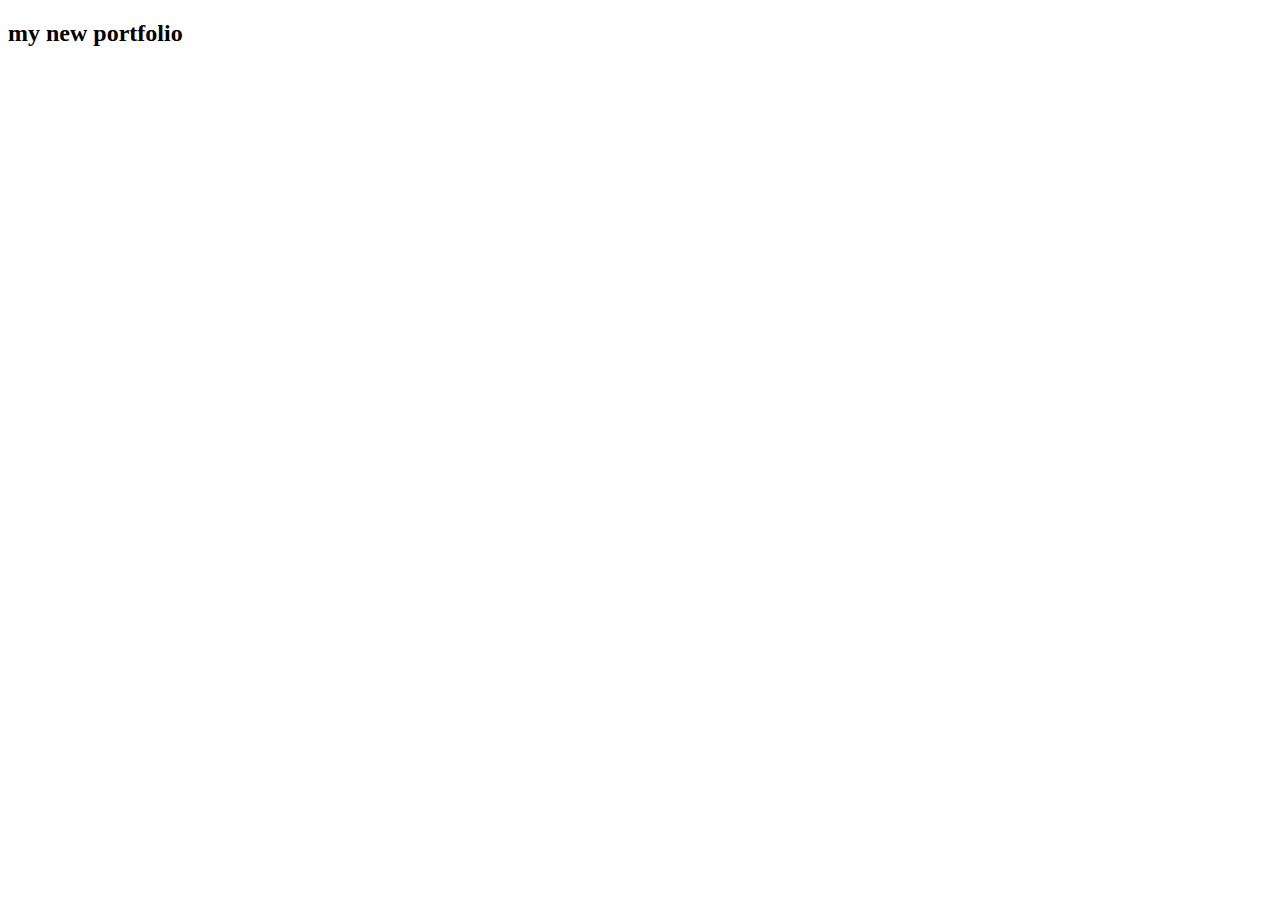
==== index.html @ 7d150c64 "first commit" ====
<!DOCTYPE html>
<html lang="en">
<head>
    <meta charset="UTF-8">
    <meta http-equiv="X-UA-Compatible" content="IE=edge">
    <meta name="viewport" content="width=device-width, initial-scale=1.0">
    <title>Document</title>
</head>
<body>
    <h2>my new portfolio</h2>
</body>
</html>
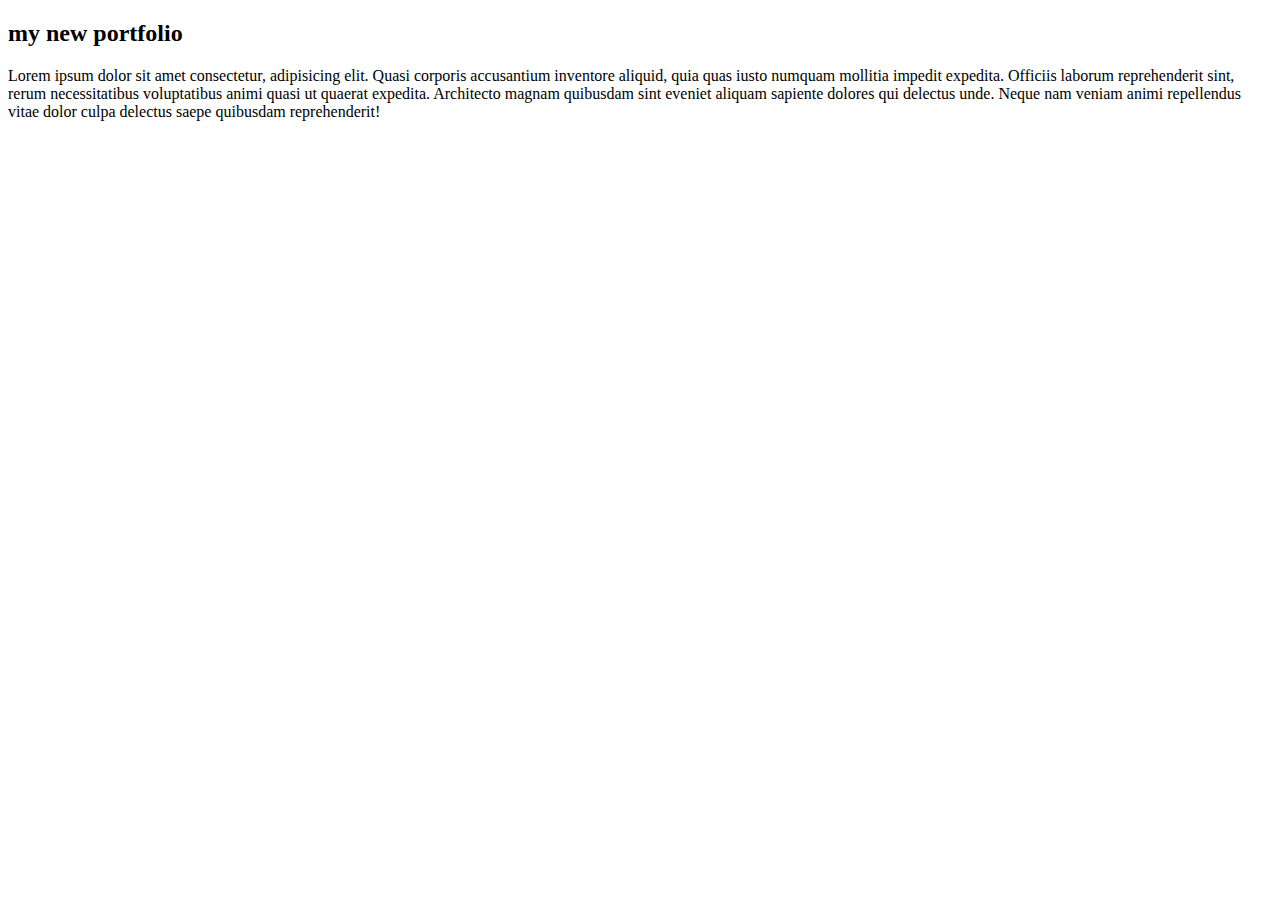
==== commit 91fb51ac: "lorem paragraph" ====
--- a/index.html
+++ b/index.html
@@ -8,5 +8,6 @@
 </head>
 <body>
     <h2>my new portfolio</h2>
+    <p>Lorem ipsum dolor sit amet consectetur, adipisicing elit. Quasi corporis accusantium inventore aliquid, quia quas iusto numquam mollitia impedit expedita. Officiis laborum reprehenderit sint, rerum necessitatibus voluptatibus animi quasi ut quaerat expedita. Architecto magnam quibusdam sint eveniet aliquam sapiente dolores qui delectus unde. Neque nam veniam animi repellendus vitae dolor culpa delectus saepe quibusdam reprehenderit!</p>
 </body>
 </html>